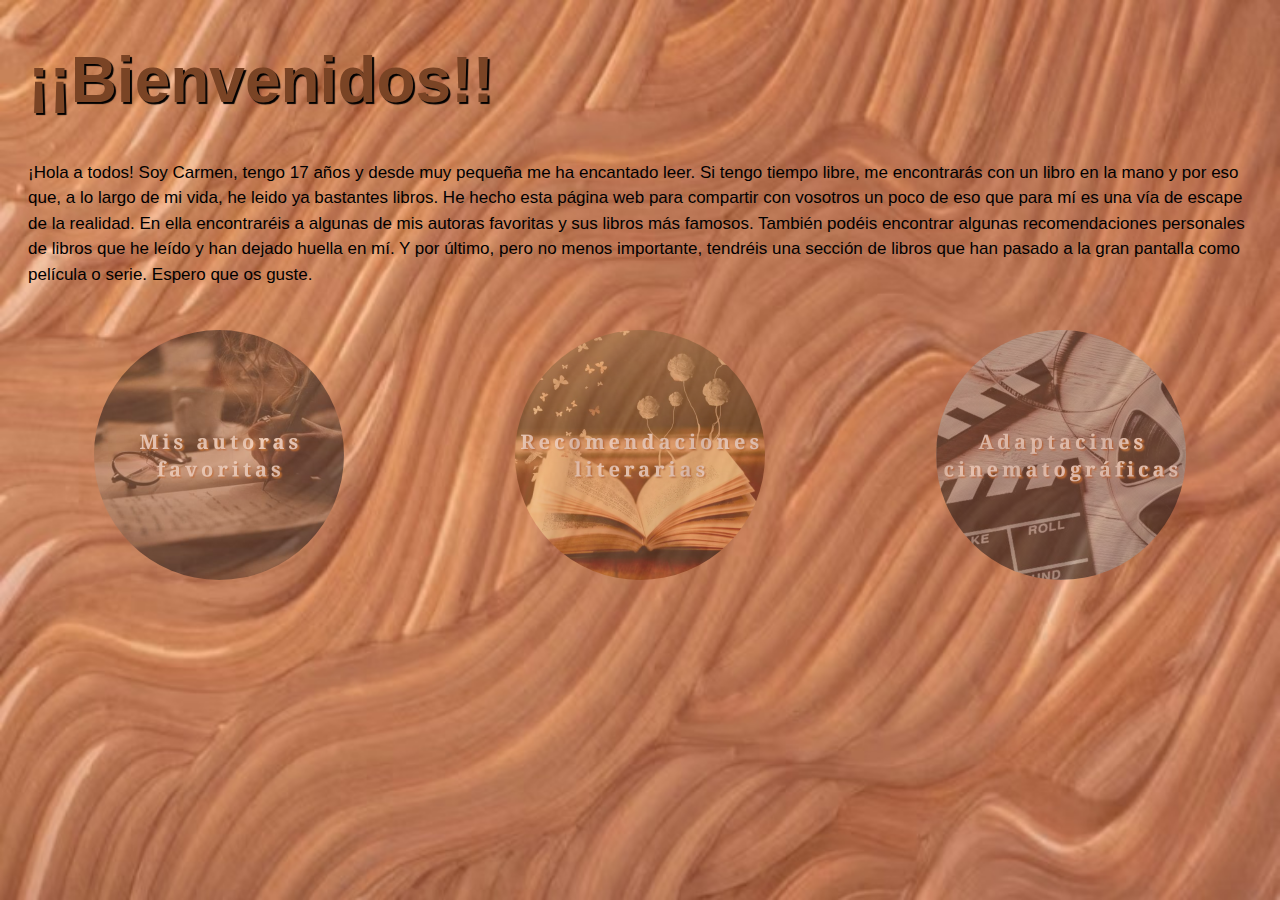
==== index.html @ 102c4d9e "Add files via upload" ====
<!DOCTYPE html>
<html>
<head>
    <meta charset="UTF-8" />
    <title>Inicio</title>
    <link rel="stylesheet" type="text/css" href="style.css">
</head>
<body class="inicio">
    <div class="bienvenida"><h1>¡¡Bienvenidos!!</h1></div>
    <div class="presentacion"><p>¡Hola a todos! Soy Carmen, tengo 17 años y desde muy pequeña me ha encantado leer. Si tengo tiempo libre, me encontrarás con un libro en la mano y por eso que, a lo largo de mi vida, he leido ya bastantes libros. He hecho esta página web para compartir con vosotros un poco de eso que para mí es una vía de escape de la realidad. En ella encontraréis a algunas de mis autoras favoritas y sus libros más famosos. También podéis encontrar algunas recomendaciones personales de libros que he leído y han dejado huella en mí. Y por último, pero no menos importante, tendréis una sección de libros que han pasado a la gran pantalla como película o serie. Espero que os guste.</p>
    </div>
    <div class="botones">
    <table>
        <tr>
            <td><a href="autoras.html"><img class="boton" src="escritora.jpg"></a></td>
            <td><a href="recomendaciones.html"><img class="boton" src="libro.jpg"></a></td>
            <td><a href="adaptaciones.html"><img class="boton" src="cine.jpg"></a></td>
        </tr>
    </table>
    </div>
</body>
</html>
---- style.css ----
.inicio {
        background-image:url(pintura.jpg);
        background-repeat: no-repeat;
        background-size: 100% 100%;   
        background-attachment: fixed;
    }

    .bienvenida {
        color:#7a4425;
        font-family:'Gill Sans', 'Gill Sans MT', Calibri, 'Trebuchet MS', sans-serif;
        font-size: 2em;   
        text-shadow: 2px 2px 1px #000000;
        margin: 20px;
    }

    .presentacion{
        margin:20px;
    }

    .botones {
        position:relative;
        top: 20px;
        width:100%;
        text-align: center;
    }

    .boton {
        width: 60%;
        opacity:0.5;
        border-radius:50%;
        transition: all 1s;
    }

    .boton:hover {
        width: 80%;
        opacity:1;
        border-radius:20px;
        box-shadow:10px 10px 15px black ;
    }

    .fondo {
        background-image:url(biblioteca.jpg);
        background-repeat: no-repeat;
        background-size: 100% 100%;   
        background-attachment: fixed;
        min-height: 700px;
        padding-bottom: 40px;
    }

    
    .menu {
        overflow: hidden;
        width:100%;
        background-color: #333;
    }

    .menu a {
        float: left;
        display: block;
        color: #f2f2f2;
        text-align: center;
        padding: 14px 16px;
        text-decoration: none;
    }
    
    .menu a:hover {
        background-color: #969292;
        color: black;
    }

    .menu a:focus {
        background-color: #ffffff;
        color: rgb(0, 0, 0);
    }

    .titulo{
        text-align: center;
        color:#ffffff;
        text-decoration:underline;
        font-family:'Gill Sans', 'Gill Sans MT', Calibri, 'Trebuchet MS', sans-serif;
    }

    .autoras{
        position:relative;
    }

    .Joana {
        background:#7768a3;
        width: 20%;
        height:500px;
        overflow:auto;
        position:absolute;
        left:10%;
        padding:10px;
    }

    .Alice {
        background:#ae655b;
        width: 20%;
        height:500px;
        overflow:auto;
        position:absolute;
        left:40%;
        padding:10px;
    }

    .Mercedes {
        background:#ccaf47;
        width: 20%;
        height:500px;
        overflow:auto;
        position:absolute;
        left:70%;
        padding:10px;
    }

    .Joana img, .Alice img, .Mercedes img {
        width: 100%;
        margin-bottom: 20px;
    }

    .Joana a:link, .Alice a:link, .Mercedes a:link {
        color: #084620;
    }

    .Joana a:hover, .Alice a:hover, .Mercedes a:hover {
        background-color: #969292;
        color: black;
    }

    .Joana a:visited, .Alice a:visited, .Mercedes a:visited {
        color: #ffffff; 
    }

    .img {
        width: 100%;
        text-align: center;
    }

    .img img {
        width: 40%;
    }

    .tlibros {
        border: 2px solid #000000;
        width: 100%;
        position:relative;
        top: 20px;
    }

    .tlibros td {
        border: 2px solid #000000;
        width:33%;
        padding:10px;
    }

    .tlibros th{
        border: 2px solid #000000;
        width:33%;
        background-color: #47669e;
        padding: 10px;
    }

    .libro {
        width:100%;
    }

    .derecha, .izquierda {
        position:relative;
        top:20px;
        margin-bottom: 20px;
    }

    .derecha img {
        height: 150px;
        float: right;
        margin:0px 50px;
    }

    .derecha .texto,.izquierda .texto  {
        width: 79%;
        height: 150px;
        padding-left: 15px;
        padding-right: 15px;
        overflow: auto;
        background-color: rgba(169, 144, 120, 0.7);
    }

    .derecha .texto{
        margin-left: 50px;
    }

    .izquierda img {
        height: 150px;
        float: left;
        margin:0px 50px;
    }

    .pelis {
        border: 2px solid #000000;
        width: 100%;
        position:relative;
        top: 20px;
    }

    .pelis td {
        border: 2px solid #000000;
        width:33%;
        padding:20px;
    }

    .pelis th{
        border: 2px solid #000000;
        width:33%;
        background-color: #47669e;
        padding: 20px;
    }

    .video {
        width:100%;
        height:315px;
    }

    .c1 {
        background-color: rgba(239, 224, 208, 0.3);
        text-shadow: 2px 2px 1px #ae655b;
        }

    p {
        font-family:'Gill Sans', 'Gill Sans MT', Calibri, 'Trebuchet MS', sans-serif;
        font-size: 17px;
        line-height: 1.5em;
    }

    h3, tr {
        font-family:'Trebuchet MS', 'Lucida Sans Unicode', 'Lucida Grande', 'Lucida Sans', Arial, sans-serif;
    }

    .size {
        font-size:20px;
    }

    a {
        font-family:'Gill Sans', 'Gill Sans MT', Calibri, 'Trebuchet MS', sans-serif;
        font-size: 18px
    }

    span{
        text-decoration: underline;
    }
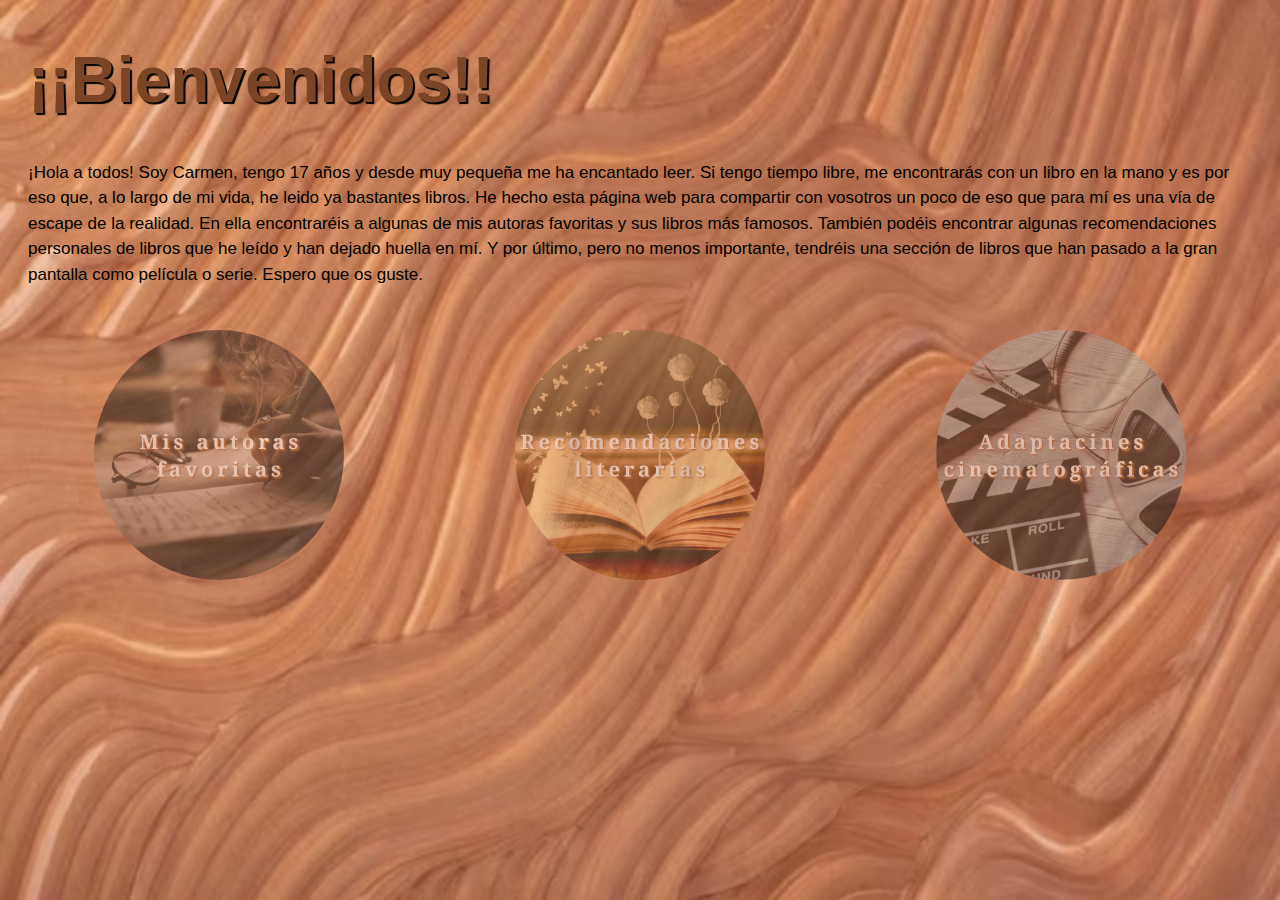
==== commit ff966691: "Update index.html" ====
--- a/index.html
+++ b/index.html
@@ -7,7 +7,7 @@
 </head>
 <body class="inicio">
     <div class="bienvenida"><h1>¡¡Bienvenidos!!</h1></div>
-    <div class="presentacion"><p>¡Hola a todos! Soy Carmen, tengo 17 años y desde muy pequeña me ha encantado leer. Si tengo tiempo libre, me encontrarás con un libro en la mano y por eso que, a lo largo de mi vida, he leido ya bastantes libros. He hecho esta página web para compartir con vosotros un poco de eso que para mí es una vía de escape de la realidad. En ella encontraréis a algunas de mis autoras favoritas y sus libros más famosos. También podéis encontrar algunas recomendaciones personales de libros que he leído y han dejado huella en mí. Y por último, pero no menos importante, tendréis una sección de libros que han pasado a la gran pantalla como película o serie. Espero que os guste.</p>
+    <div class="presentacion"><p>¡Hola a todos! Soy Carmen, tengo 17 años y desde muy pequeña me ha encantado leer. Si tengo tiempo libre, me encontrarás con un libro en la mano y es por eso que, a lo largo de mi vida, he leido ya bastantes libros. He hecho esta página web para compartir con vosotros un poco de eso que para mí es una vía de escape de la realidad. En ella encontraréis a algunas de mis autoras favoritas y sus libros más famosos. También podéis encontrar algunas recomendaciones personales de libros que he leído y han dejado huella en mí. Y por último, pero no menos importante, tendréis una sección de libros que han pasado a la gran pantalla como película o serie. Espero que os guste.</p>
     </div>
     <div class="botones">
     <table>
@@ -19,4 +19,4 @@
     </table>
     </div>
 </body>
-</html>+</html>
--- a/style.css
+++ b/style.css
@@ -174,7 +174,8 @@
     .derecha img {
         height: 150px;
         float: right;
-        margin:0px 50px;
+        margin-left:1%;
+        margin-right:1%;
     }
 
     .derecha .texto,.izquierda .texto  {
@@ -193,7 +194,8 @@
     .izquierda img {
         height: 150px;
         float: left;
-        margin:0px 50px;
+        margin-left:1%;
+        margin-right:1%;
     }
 
     .pelis {
